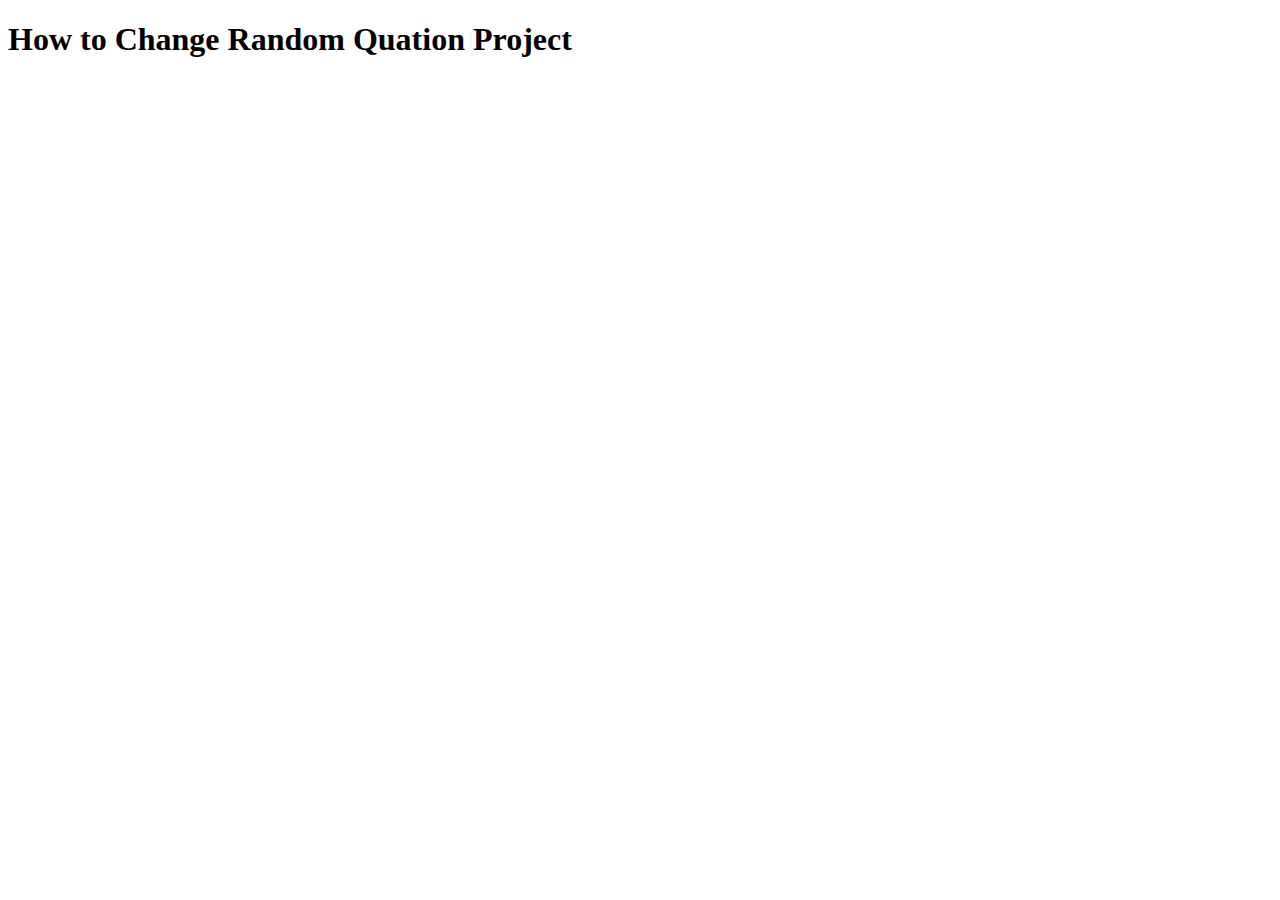
==== RandomQuatation/index.html @ a2664ce9 "color change project" ====
<!DOCTYPE html>
<html lang="en">
<head>
    <meta charset="UTF-8">
    <meta http-equiv="X-UA-Compatible" content="IE=edge">
    <meta name="viewport" content="width=device-width, initial-scale=1.0">
    <title>Random Quation project</title>
</head>
<body>
    <h1>How to Change Random Quation Project</h1>
</body>
</html>
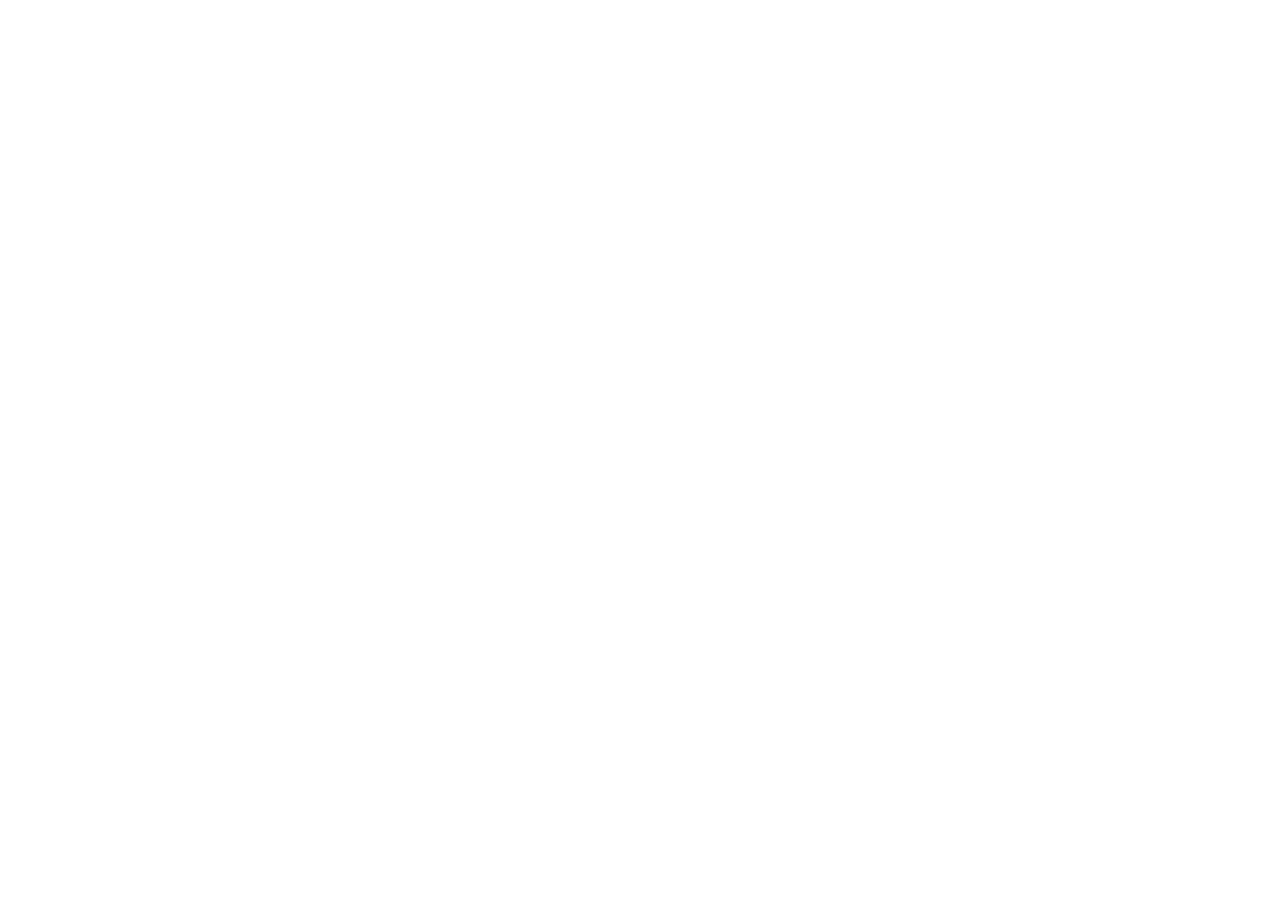
==== commit 1bcbdfef: "background color change com" ====
--- a/RandomQuatation/index.html
+++ b/RandomQuatation/index.html
@@ -4,9 +4,9 @@
     <meta charset="UTF-8">
     <meta http-equiv="X-UA-Compatible" content="IE=edge">
     <meta name="viewport" content="width=device-width, initial-scale=1.0">
-    <title>Random Quation project</title>
+    <title>Random Quatition</title>
 </head>
 <body>
-    <h1>How to Change Random Quation Project</h1>
+    
 </body>
 </html>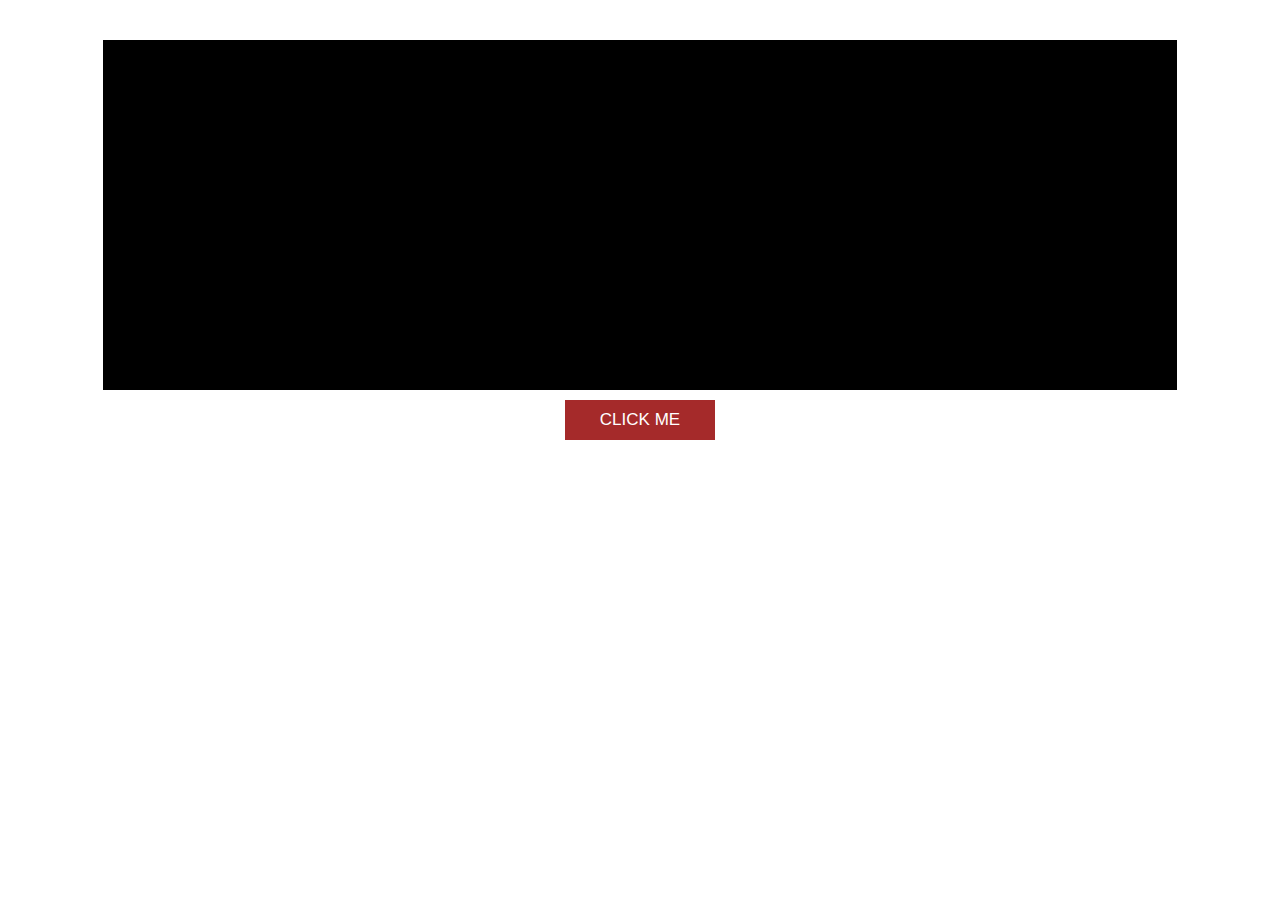
==== commit cfa69381: "random quote generation complete but random api" ====
--- a/RandomQuatation/index.html
+++ b/RandomQuatation/index.html
@@ -5,8 +5,73 @@
     <meta http-equiv="X-UA-Compatible" content="IE=edge">
     <meta name="viewport" content="width=device-width, initial-scale=1.0">
     <title>Random Quatition</title>
+    <style>
+        .container{
+            width: 100%;
+            position: relative;
+        }
+        #box{
+            position: relative;
+            margin: auto;
+            width: 85%;
+            height: 350px;
+            background-color: black;
+        }
+
+        h3{
+            padding-top: 100px;
+            text-align: center;
+            color: #fff;
+            font-size: 40px;
+            margin-bottom: 0;
+        }
+        /* h3::before{
+            content:open-quote;
+        }
+        h3::after{
+            content: close-quote;
+        } */
+
+        p{
+        text-align: center;
+        color: #fff;
+        text-transform: capitalize;
+
+        }
+
+        .button-area{
+            width: 100%;
+            text-align: center;
+            margin-top: 10px;
+        }
+        #button{
+            width: 150px;
+            height: 40px;
+            background-color: brown;
+            color: #fff;
+            border: none;
+            font-size: 17px;
+            cursor: pointer;
+            text-transform: uppercase;
+            transition: 0.5s;
+        }
+        #button:hover{
+            letter-spacing: 3px;
+            transition: 0.5s;
+    
+        }
+    </style>
 </head>
 <body>
-    
+    <div class="container">
+        <div id="box">
+            <h3 id="quote"></h3>
+            <p id="author"></p>
+        </div>
+    </div>
+    <div class="button-area">
+        <button id="button">CLick Me</button>
+    </div>
+    <script src="script.js"></script>
 </body>
 </html>